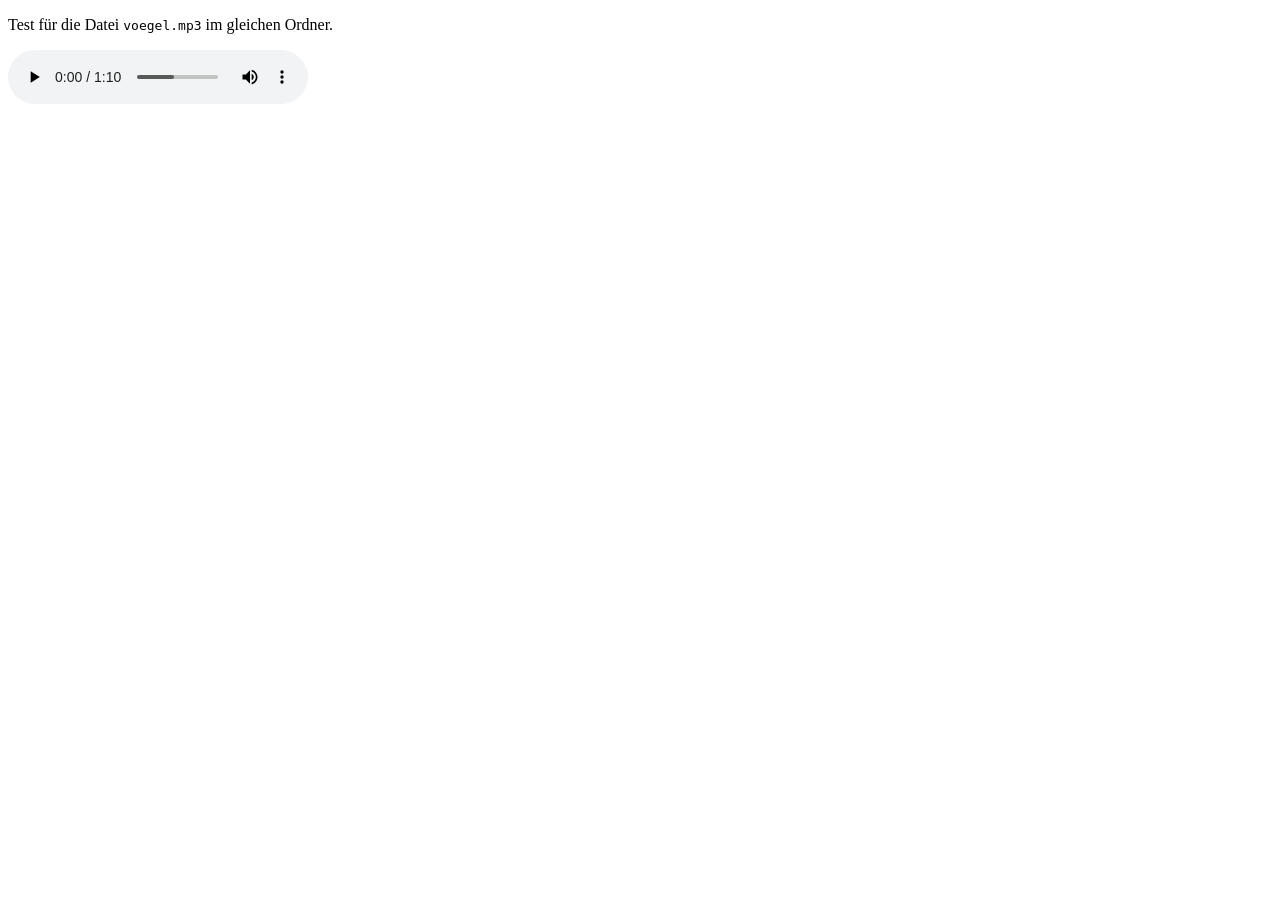
==== audio-test.html @ 3ef4a149 "👍" ====
<!doctype html>
<html lang="de">
<head>
  <meta charset="utf-8" />
  <title>Audio-Test</title>
</head>
<body>
  <p>Test für die Datei <code>voegel.mp3</code> im gleichen Ordner.</p>
  <audio src="voegel.mp3" controls autoplay>
    Dein Browser unterstützt das Audio-Element nicht.
  </audio>
</body>
</html>
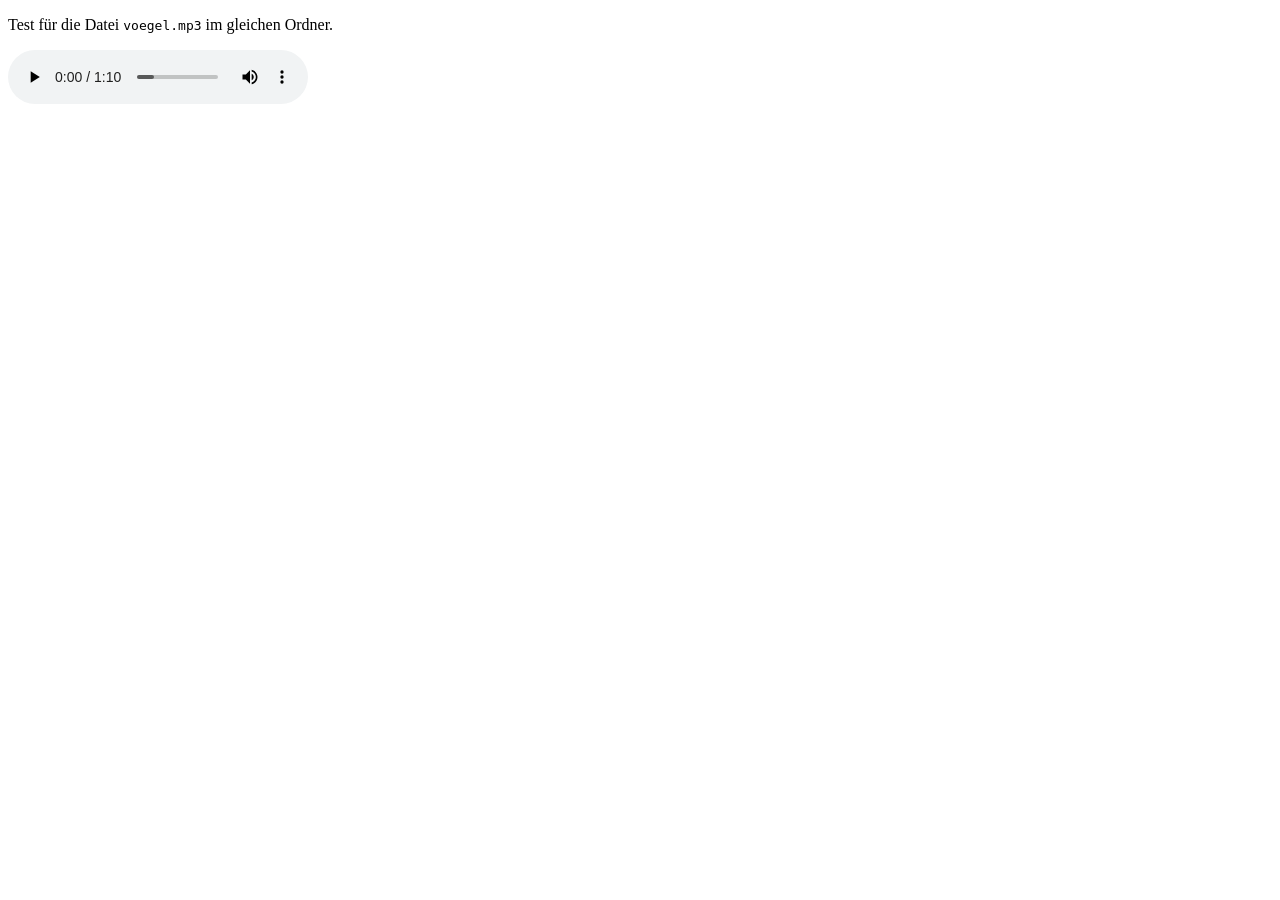
==== commit 70b01fca: "besser erreichbar" ====
--- a/audio-test.html
+++ b/audio-test.html
@@ -2,6 +2,7 @@
 <html lang="de">
 <head>
   <meta charset="utf-8" />
+  <meta name="robots" content="noindex, nofollow" />
   <title>Audio-Test</title>
 </head>
 <body>
